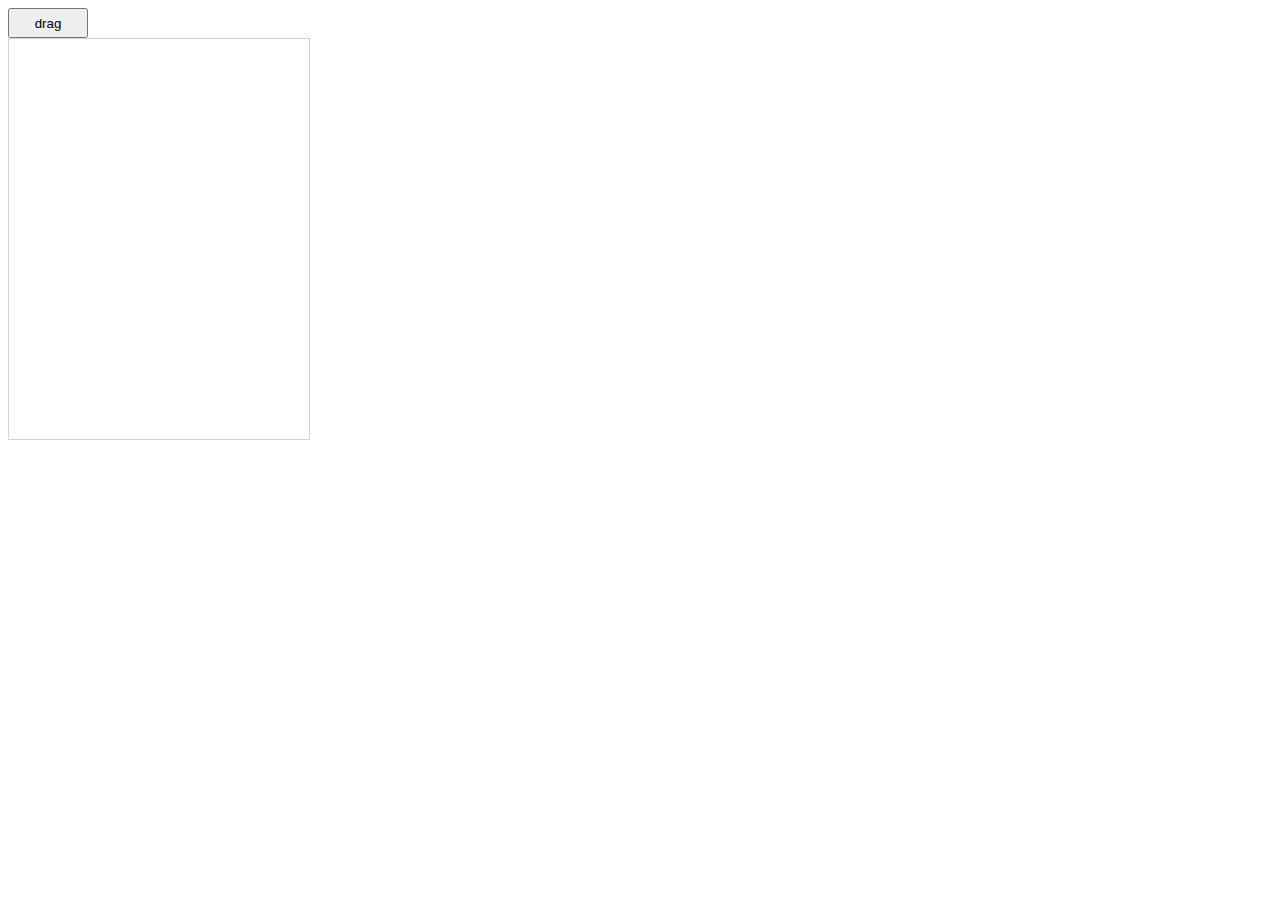
==== Resources/coderview/index.html @ 5ee88a94 "add select coder" ====
<!doctype html>
<html>
  <head>
    <title>Network | Multifont Labels</title>
    <script type="text/javascript" src="./js/vis.min.js"></script>
    <link href="./css/vis-network.min.css" rel="stylesheet" type="text/css" />
    <style type="text/css">#mynetwork { width: 300px; height: 400px; border: 1px solid lightgray; } code { font-size: 15px; } p { max-width: 600px; } .indented { margin-left: 30px; } table { border-collapse: collapse; font-family: sans-serif; } table code { background: #dddddd; } th, td { border: 1px solid #aaaaaa; text-align: center; padding: 5px; font-weight: normal; }</style></head>
  <body>
    <input type="button" style="width:80px;height:30px;" draggable="true" ondragstart="drag(event)" value="drag"></input>
    <div id="mynetwork" ondrop="drop(event)" ondragover="allowDrop(event)"></div>
    <pre id="eventSpan"></pre>
    <script type="text/javascript" src="../timeline/media/js/jquery.js"></script>
    <script type="text/javascript">
      //定义需要生成的节点
      var allnodes = [
		    /*{ id: 1, label: 'Coder1', margin: {top: 10, right: 20, bottom: 10, left: 30}, x: -120, y: -100 },
		    { id: 2, font: { multi: true}, label: 'property1', x: 0, y: -120, color: 'rgb(255,168,7)'},
		    { id: 3, font: { multi: 'html', size: 10 }, label: 'property2', x: 0, y: -80, color: 'rgb(255,168,7)'},
	    	{ id: 4, font: { multi: 'md', face: 'georgia' }, margin: { top: 10, right: 20, bottom: 10, left: 30}, label: 'coder2', x: -120, y: -20 },
	    	{ id: 5, font: { multi: true }, label: 'property1', x: 40, y: -40, color: 'rgb(255,168,7)' }, { id: 6, font: { multi: 'html', size: 20 }, label: 'property2', x: 40, y: 0, color: 'rgb(255,168,7)' },
        */
      ];
      
      //定义节点连接线
      var alledges = [
		    /*{ from: 1, to: 2, label: "single to default" },
        { from: 1, to: 3, font: { multi: true }, label: "default to <b>html</b>" },

        { from: 4, to: 5, font: { multi: "md" }, label: "*html* to _md_" }, { from: 4, to: 6, font: { multi: "md" }, label: "*html* to _md_" },
        */
      ];
	  
      // 创建节点对象
      var nodes = new vis.DataSet(allnodes);
      // 创建连线对象
      var edges = new vis.DataSet(alledges);

      var container = document.getElementById('mynetwork');
      var data = {
        nodes: nodes,
        edges: edges
      };
      var options = {
        physics: {
          enabled: false
        },
        manipulation: {
          enabled: false,
          addNode: function(data, callback) {
			      callback(null);
            /*var idExist = true; // you can change it to false to see addition
            if (idExist) {
              callback(null);
              console.log('node exist!!!, not added');
            } else {
              callback(data);
            }*/
          },
          editNode: function(data, callback) {
            console.log('edit', data);
            callback(data);
          },
          addEdge: function(data, callback) {
            console.log('add edge!', data);
            callback(data);
          }
        },
        interaction: {
          hover:true,
          dragNodes: true, //是否能拖动节点
          dragView: false, //是否能拖动画布
          hover: true, //鼠标移过后加粗该节点和连接线
          multiselect: true, //按 ctrl 多选
          selectable: true, //是否可以点击选择
          selectConnectedEdges: true, //选择节点后是否显示连接线
          hoverConnectedEdges: true, //鼠标滑动节点后是否显示连接线
          zoomView: false //是否能缩放画布
        },
        nodes:{//节点配置
          shape: 'box',
          borderWidth: 1,//节点边框的宽度,单位为px
          borderWidthSelected: 2,//节点被选中时边框的宽度，单位为px
          color: {
            border: '#2B7CE9',//节点边框颜色
            //background: '#97C2FC',//节点背景颜色
            highlight: {//节点选中时状态颜色
              border: '#2B7CE9',
              background: '#D2E5FF'
            },
            hover: {//节点鼠标滑过时状态颜色
              border: '#2B7CE9',
              background: '#D2E5FF'
            }
          },
          shadow:true
        },
        edges: {
          shadow:true,//连接线阴影配置
          smooth: true,//是否显示方向箭头
          arrows: {from : true }//箭头指向from节点
        }
      };

      var network = new vis.Network(container, data, options);
      var selectedNodes = [];
      network.on("click", function(params) {
        params.event = "[original event]";
        document.getElementById('eventSpan').innerHTML = '<h2>Click event:</h2>' + JSON.stringify(params, null, 4);
        console.log('click event, getNodeAt returns: ' + this.getNodeAt(params.pointer.DOM));
        if (params) {
          nodes = params.nodes;
          if (nodes.length == 0) {
            selectedNodes.length = 0;
          } else {
            for (var i = 0; i < nodes.length; i++) {
              var index = selectedNodes.indexOf(nodes[i]);
              if (index == -1) {
                selectedNodes.push(nodes[i]);
              } else {
                selectedNodes.splice(nodes[i], 1);
              }
            }
          }
          log("selected:"+JSON.stringify(selectedNodes))
        }
      });

      network.on("doubleClick", function(params) {
        params.event = "[original event]";
        document.getElementById('eventSpan').innerHTML = '<h2>doubleClick event:</h2>' + JSON.stringify(params, null, 4);
        log("doubleclick:"+JSON.stringify(params))
        if (Qt && params) {
          nodes = params.nodes;
          for (var i=0; i<nodes.length; i++) {
            coderview.onNodeDoubleClicked(nodes[i]);
          }
        }
      });

      network.on("dragEnd", function (params) {
        if (params) {
          nodes = params.nodes;
          x = params.pointer.canvas.x;
          y = params.pointer.canvas.y;
          for (var i=0; i<nodes.length; i++) {
            node = {id: nodes[i], x: x, y: y};
            if (Qt) {
              coderview.onNodeUpdate(JSON.stringify(node));
            }
          }
        }
      });

      //for drag
      function allowDrop(ev) {
        ev.preventDefault();
      }

      function drag(ev) {
          ev.dataTransfer.setData("x", ev.clientX);
          ev.dataTransfer.setData("y", ev.clientY);
      }

      var dragNodeWidth = 40
      var dragNodeHeight = 20
      function drop(e) {
        e.preventDefault();
        //var data=ev.dataTransfer.getData("Text");
        //ev.target.appendChild(document.getElementById(data));

        var evt = e || event;

        width = document.getElementById("mynetwork").offsetWidth;
        height = document.getElementById("mynetwork").offsetHeight;
        
        var left = evt.clientX - evt.dataTransfer.getData("x") - width / 2 + dragNodeWidth;
        var top = evt.clientY - evt.dataTransfer.getData("y") - height / 2;
      
        var id = network.body.data.nodes.length + 1;
        node = {id: ""+id, text: "hello", x: left, y: top, depth: 0, color: "00ffff"};
        node_json = JSON.stringify(node);
        addNode(node_json);
        if (Qt) {
          coderview.onNodeAdded(node_json);
        }
      }
	
      function log(message) {
        if (Qt) {
          coderview.qt_log(message);
        } else {
          console.log(message);
        }
      }
  
      //===============to python==============
      function addNode(node) {
        try {
          log("=======addNode========"+node);
          node = JSON.parse(node)
          if (node.depth == 0) {
            network.body.data.nodes.add([{ id: node.id, margin: { top: 5, right: 10, bottom: 5, left: 10 }, label: node.text, x: node.x, y: node.y, color: node.color}]);
          } else {
            network.body.data.nodes.add([{ id: node.id, label: node.text, x: node.x, y: node.y, color: node.color}]);
          }
        } catch(err) {
          log("=======js error:========" + err);
        }
      }
  
      function addEdge(edge) {
        log("=======addEdge========"+edge);
        edge = JSON.parse(edge)
        network.body.data.edges.add([{id: edge.id, from: edge.from, to: edge.to}]);
      }

      // Wait for document ready event
      var Qt = false;
      $(document).ready(function() {
        // Check for Qt Integration
        if (typeof coderview != 'undefined') {
          coderview.qt_log("coder Qt Found!");
          Qt = true;
          coderview.page_ready();
        } else {
          console.log("Qt NOT Found!");
        }
      });
</script>
</body>
</html>
---- Resources/coderview/css/vis-network.min.css ----
.vis .overlay{position:absolute;top:0;left:0;width:100%;height:100%;z-index:10}.vis-active{box-shadow:0 0 10px #86d5f8}.vis [class*=span]{min-height:0;width:auto}div.vis-configuration{position:relative;display:block;float:left;font-size:12px}div.vis-configuration-wrapper{display:block;width:700px}div.vis-configuration-wrapper::after{clear:both;content:"";display:block}div.vis-configuration.vis-config-option-container{display:block;width:495px;background-color:#fff;border:2px solid #f7f8fa;border-radius:4px;margin-top:20px;left:10px;padding-left:5px}div.vis-configuration.vis-config-button{display:block;width:495px;height:25px;vertical-align:middle;line-height:25px;background-color:#f7f8fa;border:2px solid #ceced0;border-radius:4px;margin-top:20px;left:10px;padding-left:5px;cursor:pointer;margin-bottom:30px}div.vis-configuration.vis-config-button.hover{background-color:#4588e6;border:2px solid #214373;color:#fff}div.vis-configuration.vis-config-item{display:block;float:left;width:495px;height:25px;vertical-align:middle;line-height:25px}div.vis-configuration.vis-config-item.vis-config-s2{left:10px;background-color:#f7f8fa;padding-left:5px;border-radius:3px}div.vis-configuration.vis-config-item.vis-config-s3{left:20px;background-color:#e4e9f0;padding-left:5px;border-radius:3px}div.vis-configuration.vis-config-item.vis-config-s4{left:30px;background-color:#cfd8e6;padding-left:5px;border-radius:3px}div.vis-configuration.vis-config-header{font-size:18px;font-weight:700}div.vis-configuration.vis-config-label{width:120px;height:25px;line-height:25px}div.vis-configuration.vis-config-label.vis-config-s3{width:110px}div.vis-configuration.vis-config-label.vis-config-s4{width:100px}div.vis-configuration.vis-config-colorBlock{top:1px;width:30px;height:19px;border:1px solid #444;border-radius:2px;padding:0;margin:0;cursor:pointer}input.vis-configuration.vis-config-checkbox{left:-5px}input.vis-configuration.vis-config-rangeinput{position:relative;top:-5px;width:60px;padding:1px;margin:0;pointer-events:none}input.vis-configuration.vis-config-range{-webkit-appearance:none;border:0 solid #fff;background-color:rgba(0,0,0,0);width:300px;height:20px}input.vis-configuration.vis-config-range::-webkit-slider-runnable-track{width:300px;height:5px;background:#dedede;background:-moz-linear-gradient(top,#dedede 0,#c8c8c8 99%);background:-webkit-gradient(linear,left top,left bottom,color-stop(0,#dedede),color-stop(99%,#c8c8c8));background:-webkit-linear-gradient(top,#dedede 0,#c8c8c8 99%);background:-o-linear-gradient(top,#dedede 0,#c8c8c8 99%);background:-ms-linear-gradient(top,#dedede 0,#c8c8c8 99%);background:linear-gradient(to bottom,#dedede 0,#c8c8c8 99%);border:1px solid #999;box-shadow:#aaa 0 0 3px 0;border-radius:3px}input.vis-configuration.vis-config-range::-webkit-slider-thumb{-webkit-appearance:none;border:1px solid #14334b;height:17px;width:17px;border-radius:50%;background:#3876c2;background:-moz-linear-gradient(top,#3876c2 0,#385380 100%);background:-webkit-gradient(linear,left top,left bottom,color-stop(0,#3876c2),color-stop(100%,#385380));background:-webkit-linear-gradient(top,#3876c2 0,#385380 100%);background:-o-linear-gradient(top,#3876c2 0,#385380 100%);background:-ms-linear-gradient(top,#3876c2 0,#385380 100%);background:linear-gradient(to bottom,#3876c2 0,#385380 100%);box-shadow:#111927 0 0 1px 0;margin-top:-7px}input.vis-configuration.vis-config-range:focus{outline:0}input.vis-configuration.vis-config-range:focus::-webkit-slider-runnable-track{background:#9d9d9d;background:-moz-linear-gradient(top,#9d9d9d 0,#c8c8c8 99%);background:-webkit-gradient(linear,left top,left bottom,color-stop(0,#9d9d9d),color-stop(99%,#c8c8c8));background:-webkit-linear-gradient(top,#9d9d9d 0,#c8c8c8 99%);background:-o-linear-gradient(top,#9d9d9d 0,#c8c8c8 99%);background:-ms-linear-gradient(top,#9d9d9d 0,#c8c8c8 99%);background:linear-gradient(to bottom,#9d9d9d 0,#c8c8c8 99%)}input.vis-configuration.vis-config-range::-moz-range-track{width:300px;height:10px;background:#dedede;background:-moz-linear-gradient(top,#dedede 0,#c8c8c8 99%);background:-webkit-gradient(linear,left top,left bottom,color-stop(0,#dedede),color-stop(99%,#c8c8c8));background:-webkit-linear-gradient(top,#dedede 0,#c8c8c8 99%);background:-o-linear-gradient(top,#dedede 0,#c8c8c8 99%);background:-ms-linear-gradient(top,#dedede 0,#c8c8c8 99%);background:linear-gradient(to bottom,#dedede 0,#c8c8c8 99%);border:1px solid #999;box-shadow:#aaa 0 0 3px 0;border-radius:3px}input.vis-configuration.vis-config-range::-moz-range-thumb{border:none;height:16px;width:16px;border-radius:50%;background:#385380}input.vis-configuration.vis-config-range:-moz-focusring{outline:1px solid #fff;outline-offset:-1px}input.vis-configuration.vis-config-range::-ms-track{width:300px;height:5px;background:0 0;border-color:transparent;border-width:6px 0;color:transparent}input.vis-configuration.vis-config-range::-ms-fill-lower{background:#777;border-radius:10px}input.vis-configuration.vis-config-range::-ms-fill-upper{background:#ddd;border-radius:10px}input.vis-configuration.vis-config-range::-ms-thumb{border:none;height:16px;width:16px;border-radius:50%;background:#385380}input.vis-configuration.vis-config-range:focus::-ms-fill-lower{background:#888}input.vis-configuration.vis-config-range:focus::-ms-fill-upper{background:#ccc}.vis-configuration-popup{position:absolute;background:rgba(57,76,89,.85);border:2px solid #f2faff;line-height:30px;height:30px;width:150px;text-align:center;color:#fff;font-size:14px;border-radius:4px;-webkit-transition:opacity .3s ease-in-out;-moz-transition:opacity .3s ease-in-out;transition:opacity .3s ease-in-out}.vis-configuration-popup:after,.vis-configuration-popup:before{left:100%;top:50%;border:solid transparent;content:" ";height:0;width:0;position:absolute;pointer-events:none}.vis-configuration-popup:after{border-color:rgba(136,183,213,0);border-left-color:rgba(57,76,89,.85);border-width:8px;margin-top:-8px}.vis-configuration-popup:before{border-color:rgba(194,225,245,0);border-left-color:#f2faff;border-width:12px;margin-top:-12px}div.vis-tooltip{position:absolute;visibility:hidden;padding:5px;white-space:nowrap;font-family:verdana;font-size:14px;color:#000;background-color:#f5f4ed;-moz-border-radius:3px;-webkit-border-radius:3px;border-radius:3px;border:1px solid #808074;box-shadow:3px 3px 10px rgba(0,0,0,.2);pointer-events:none;z-index:5}div.vis-color-picker{position:absolute;top:0;left:30px;margin-top:-140px;margin-left:30px;width:310px;height:444px;z-index:1;padding:10px;border-radius:15px;background-color:#fff;display:none;box-shadow:rgba(0,0,0,.5) 0 0 10px 0}div.vis-color-picker div.vis-arrow{position:absolute;top:147px;left:5px}div.vis-color-picker div.vis-arrow::after,div.vis-color-picker div.vis-arrow::before{right:100%;top:50%;border:solid transparent;content:" ";height:0;width:0;position:absolute;pointer-events:none}div.vis-color-picker div.vis-arrow:after{border-color:rgba(255,255,255,0);border-right-color:#fff;border-width:30px;margin-top:-30px}div.vis-color-picker div.vis-color{position:absolute;width:289px;height:289px;cursor:pointer}div.vis-color-picker div.vis-brightness{position:absolute;top:313px}div.vis-color-picker div.vis-opacity{position:absolute;top:350px}div.vis-color-picker div.vis-selector{position:absolute;top:137px;left:137px;width:15px;height:15px;border-radius:15px;border:1px solid #fff;background:#4c4c4c;background:-moz-linear-gradient(top,#4c4c4c 0,#595959 12%,#666 25%,#474747 39%,#2c2c2c 50%,#000 51%,#111 60%,#2b2b2b 76%,#1c1c1c 91%,#131313 100%);background:-webkit-gradient(linear,left top,left bottom,color-stop(0,#4c4c4c),color-stop(12%,#595959),color-stop(25%,#666),color-stop(39%,#474747),color-stop(50%,#2c2c2c),color-stop(51%,#000),color-stop(60%,#111),color-stop(76%,#2b2b2b),color-stop(91%,#1c1c1c),color-stop(100%,#131313));background:-webkit-linear-gradient(top,#4c4c4c 0,#595959 12%,#666 25%,#474747 39%,#2c2c2c 50%,#000 51%,#111 60%,#2b2b2b 76%,#1c1c1c 91%,#131313 100%);background:-o-linear-gradient(top,#4c4c4c 0,#595959 12%,#666 25%,#474747 39%,#2c2c2c 50%,#000 51%,#111 60%,#2b2b2b 76%,#1c1c1c 91%,#131313 100%);background:-ms-linear-gradient(top,#4c4c4c 0,#595959 12%,#666 25%,#474747 39%,#2c2c2c 50%,#000 51%,#111 60%,#2b2b2b 76%,#1c1c1c 91%,#131313 100%);background:linear-gradient(to bottom,#4c4c4c 0,#595959 12%,#666 25%,#474747 39%,#2c2c2c 50%,#000 51%,#111 60%,#2b2b2b 76%,#1c1c1c 91%,#131313 100%)}div.vis-color-picker div.vis-new-color{position:absolute;width:140px;height:20px;border:1px solid rgba(0,0,0,.1);border-radius:5px;top:380px;left:159px;text-align:right;padding-right:2px;font-size:10px;color:rgba(0,0,0,.4);vertical-align:middle;line-height:20px}div.vis-color-picker div.vis-initial-color{position:absolute;width:140px;height:20px;border:1px solid rgba(0,0,0,.1);border-radius:5px;top:380px;left:10px;text-align:left;padding-left:2px;font-size:10px;color:rgba(0,0,0,.4);vertical-align:middle;line-height:20px}div.vis-color-picker div.vis-label{position:absolute;width:300px;left:10px}div.vis-color-picker div.vis-label.vis-brightness{top:300px}div.vis-color-picker div.vis-label.vis-opacity{top:338px}div.vis-color-picker div.vis-button{position:absolute;width:68px;height:25px;border-radius:10px;vertical-align:middle;text-align:center;line-height:25px;top:410px;border:2px solid #d9d9d9;background-color:#f7f7f7;cursor:pointer}div.vis-color-picker div.vis-button.vis-cancel{left:5px}div.vis-color-picker div.vis-button.vis-load{left:82px}div.vis-color-picker div.vis-button.vis-apply{left:159px}div.vis-color-picker div.vis-button.vis-save{left:236px}div.vis-color-picker input.vis-range{width:290px;height:20px}div.vis-network div.vis-manipulation{box-sizing:content-box;border-width:0;border-bottom:1px;border-style:solid;border-color:#d6d9d8;background:#fff;background:-moz-linear-gradient(top,#fff 0,#fcfcfc 48%,#fafafa 50%,#fcfcfc 100%);background:-webkit-gradient(linear,left top,left bottom,color-stop(0,#fff),color-stop(48%,#fcfcfc),color-stop(50%,#fafafa),color-stop(100%,#fcfcfc));background:-webkit-linear-gradient(top,#fff 0,#fcfcfc 48%,#fafafa 50%,#fcfcfc 100%);background:-o-linear-gradient(top,#fff 0,#fcfcfc 48%,#fafafa 50%,#fcfcfc 100%);background:-ms-linear-gradient(top,#fff 0,#fcfcfc 48%,#fafafa 50%,#fcfcfc 100%);background:linear-gradient(to bottom,#fff 0,#fcfcfc 48%,#fafafa 50%,#fcfcfc 100%);padding-top:4px;position:absolute;left:0;top:0;width:100%;height:28px}div.vis-network div.vis-edit-mode{position:absolute;left:0;top:5px;height:30px}div.vis-network div.vis-close{position:absolute;right:0;top:0;width:30px;height:30px;background-position:20px 3px;background-repeat:no-repeat;background-image:url(img/network/cross.png);cursor:pointer;-webkit-touch-callout:none;-webkit-user-select:none;-khtml-user-select:none;-moz-user-select:none;-ms-user-select:none;user-select:none}div.vis-network div.vis-close:hover{opacity:.6}div.vis-network div.vis-edit-mode div.vis-button,div.vis-network div.vis-manipulation div.vis-button{float:left;font-family:verdana;font-size:12px;-moz-border-radius:15px;border-radius:15px;display:inline-block;background-position:0 0;background-repeat:no-repeat;height:24px;margin-left:10px;cursor:pointer;padding:0 8px 0 8px;-webkit-touch-callout:none;-webkit-user-select:none;-khtml-user-select:none;-moz-user-select:none;-ms-user-select:none;user-select:none}div.vis-network div.vis-manipulation div.vis-button:hover{box-shadow:1px 1px 8px rgba(0,0,0,.2)}div.vis-network div.vis-manipulation div.vis-button:active{box-shadow:1px 1px 8px rgba(0,0,0,.5)}div.vis-network div.vis-manipulation div.vis-button.vis-back{background-image:url(img/network/backIcon.png)}div.vis-network div.vis-manipulation div.vis-button.vis-none:hover{box-shadow:1px 1px 8px transparent;cursor:default}div.vis-network div.vis-manipulation div.vis-button.vis-none:active{box-shadow:1px 1px 8px transparent}div.vis-network div.vis-manipulation div.vis-button.vis-none{padding:0}div.vis-network div.vis-manipulation div.notification{margin:2px;font-weight:700}div.vis-network div.vis-manipulation div.vis-button.vis-add{background-image:url(img/network/addNodeIcon.png)}div.vis-network div.vis-edit-mode div.vis-button.vis-edit,div.vis-network div.vis-manipulation div.vis-button.vis-edit{background-image:url(img/network/editIcon.png)}div.vis-network div.vis-edit-mode div.vis-button.vis-edit.vis-edit-mode{background-color:#fcfcfc;border:1px solid #ccc}div.vis-network div.vis-manipulation div.vis-button.vis-connect{background-image:url(img/network/connectIcon.png)}div.vis-network div.vis-manipulation div.vis-button.vis-delete{background-image:url(img/network/deleteIcon.png)}div.vis-network div.vis-edit-mode div.vis-label,div.vis-network div.vis-manipulation div.vis-label{margin:0 0 0 23px;line-height:25px}div.vis-network div.vis-manipulation div.vis-separator-line{float:left;display:inline-block;width:1px;height:21px;background-color:#bdbdbd;margin:0 7px 0 15px}div.vis-network div.vis-navigation div.vis-button{width:34px;height:34px;-moz-border-radius:17px;border-radius:17px;position:absolute;display:inline-block;background-position:2px 2px;background-repeat:no-repeat;cursor:pointer;-webkit-touch-callout:none;-webkit-user-select:none;-khtml-user-select:none;-moz-user-select:none;-ms-user-select:none;user-select:none}div.vis-network div.vis-navigation div.vis-button:hover{box-shadow:0 0 3px 3px rgba(56,207,21,.3)}div.vis-network div.vis-navigation div.vis-button:active{box-shadow:0 0 1px 3px rgba(56,207,21,.95)}div.vis-network div.vis-navigation div.vis-button.vis-up{background-image:url(img/network/upArrow.png);bottom:50px;left:55px}div.vis-network div.vis-navigation div.vis-button.vis-down{background-image:url(img/network/downArrow.png);bottom:10px;left:55px}div.vis-network div.vis-navigation div.vis-button.vis-left{background-image:url(img/network/leftArrow.png);bottom:10px;left:15px}div.vis-network div.vis-navigation div.vis-button.vis-right{background-image:url(img/network/rightArrow.png);bottom:10px;left:95px}div.vis-network div.vis-navigation div.vis-button.vis-zoomIn{background-image:url(img/network/plus.png);bottom:10px;right:15px}div.vis-network div.vis-navigation div.vis-button.vis-zoomOut{background-image:url(img/network/minus.png);bottom:10px;right:55px}div.vis-network div.vis-navigation div.vis-button.vis-zoomExtends{background-image:url(img/network/zoomExtends.png);bottom:50px;right:15px}
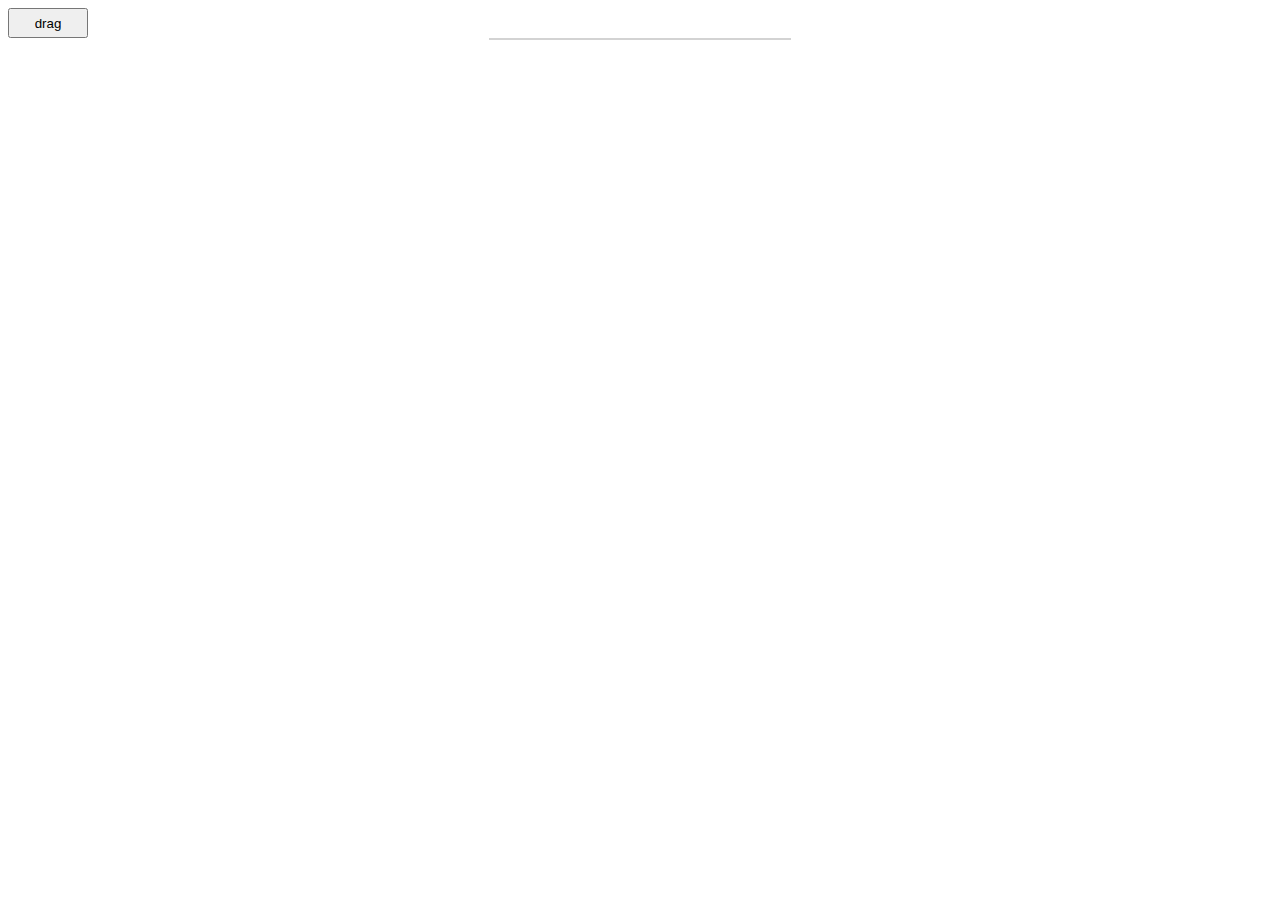
==== commit 4e2ae42d: "update css" ====
--- a/Resources/coderview/index.html
+++ b/Resources/coderview/index.html
@@ -4,13 +4,17 @@
     <title>Network | Multifont Labels</title>
     <script type="text/javascript" src="./js/vis.min.js"></script>
     <link href="./css/vis-network.min.css" rel="stylesheet" type="text/css" />
-    <style type="text/css">#mynetwork { width: 300px; height: 400px; border: 1px solid lightgray; } code { font-size: 15px; } p { max-width: 600px; } .indented { margin-left: 30px; } table { border-collapse: collapse; font-family: sans-serif; } table code { background: #dddddd; } th, td { border: 1px solid #aaaaaa; text-align: center; padding: 5px; font-weight: normal; }</style></head>
+    <style type="text/css">#mynetwork { width: 300px; height: 90%; border: 1px solid lightgray; } code { font-size: 15px; } p { max-width: 600px; } .indented { margin-left: 30px; } table { border-collapse: collapse; font-family: sans-serif; } table code { background: #dddddd; } th, td { border: 1px solid #aaaaaa; text-align: center; padding: 5px; font-weight: normal; }</style></head>
   <body>
     <input type="button" style="width:80px;height:30px;" draggable="true" ondragstart="drag(event)" value="drag"></input>
-    <div id="mynetwork" ondrop="drop(event)" ondragover="allowDrop(event)"></div>
-    <pre id="eventSpan"></pre>
+    <center>
+      <div id="mynetwork" ondrop="drop(event)" ondragover="allowDrop(event)"></div>
+      <pre id="eventSpan"></pre>
+  </center>
     <script type="text/javascript" src="../timeline/media/js/jquery.js"></script>
     <script type="text/javascript">
+    document.body.parentNode.style.overflowY = "hidden";
+    $("body").parent().css("overflow-y","hidden");
       //定义需要生成的节点
       var allnodes = [
 		    /*{ id: 1, label: 'Coder1', margin: {top: 10, right: 20, bottom: 10, left: 30}, x: -120, y: -100 },
@@ -36,25 +40,18 @@
       var edges = new vis.DataSet(alledges);
 
       var container = document.getElementById('mynetwork');
-      var data = {
-        nodes: nodes,
-        edges: edges
+      var data = { nodes: nodes, 
+        edges: edges 
       };
+
       var options = {
-        physics: {
+        physics: { 
           enabled: false
         },
         manipulation: {
           enabled: false,
           addNode: function(data, callback) {
 			      callback(null);
-            /*var idExist = true; // you can change it to false to see addition
-            if (idExist) {
-              callback(null);
-              console.log('node exist!!!, not added');
-            } else {
-              callback(data);
-            }*/
           },
           editNode: function(data, callback) {
             console.log('edit', data);
@@ -226,6 +223,10 @@
           console.log("Qt NOT Found!");
         }
       });
+
+      function getSelectedCoder(){
+        return JSON.stringify(selectedNodes);
+      }
 </script>
 </body>
 </html>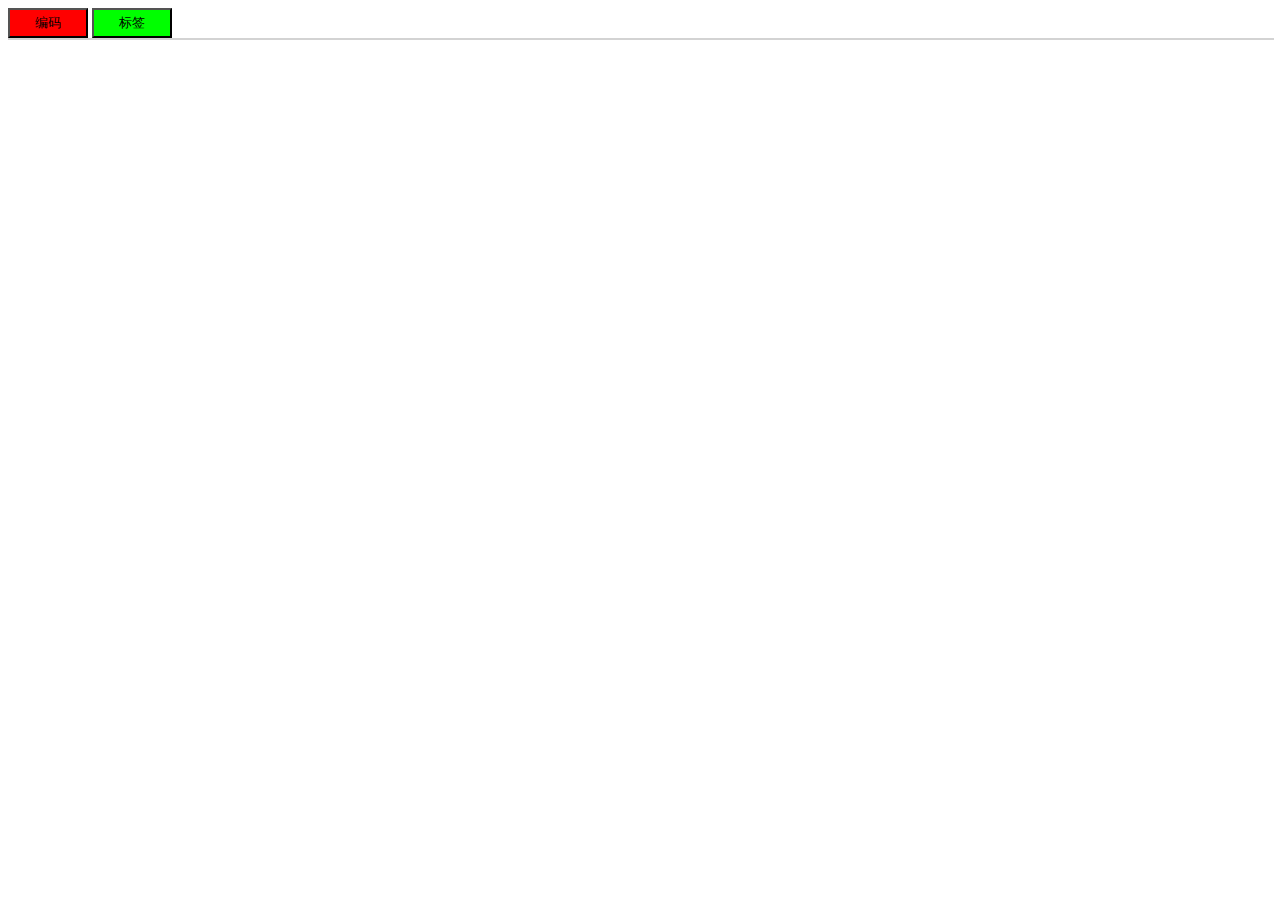
==== commit 6618bdd1: "notify coder drag position" ====
--- a/Resources/coderview/index.html
+++ b/Resources/coderview/index.html
@@ -1,16 +1,17 @@
 <!doctype html>
 <html>
+    <meta http-equiv="Content-Type" content="text/html; charset=utf-8" />
   <head>
     <title>Network | Multifont Labels</title>
     <script type="text/javascript" src="./js/vis.min.js"></script>
     <link href="./css/vis-network.min.css" rel="stylesheet" type="text/css" />
-    <style type="text/css">#mynetwork { width: 300px; height: 90%; border: 1px solid lightgray; } code { font-size: 15px; } p { max-width: 600px; } .indented { margin-left: 30px; } table { border-collapse: collapse; font-family: sans-serif; } table code { background: #dddddd; } th, td { border: 1px solid #aaaaaa; text-align: center; padding: 5px; font-weight: normal; }</style></head>
+    <style type="text/css">#mynetwork { width: 100%; height: 100%; border: 1px solid lightgray; } code { font-size: 15px; } p { max-width: 600px; } .indented { margin-left: 30px; } table { border-collapse: collapse; font-family: sans-serif; } table code { background: #dddddd; } th, td { border: 1px solid #aaaaaa; text-align: center; padding: 5px; font-weight: normal; }</style></head>
   <body>
-    <input type="button" style="width:80px;height:30px;" draggable="true" ondragstart="drag(event)" value="drag"></input>
-    <center>
-      <div id="mynetwork" ondrop="drop(event)" ondragover="allowDrop(event)"></div>
-      <pre id="eventSpan"></pre>
-  </center>
+    <input type="button" style="width:80px;height:30px;background-color:#ff0000" color="#ff0000" nodeType=0 draggable="true" ondragstart="dragstart(event)" value="编码"></input>
+    <input type="button" style="width:80px;height:30px;background-color:#00ff00" color="#00ff00" nodeType=1 draggable="true" ondragstart="dragstart(event)" value="标签"></input>
+    <br>
+    <div id="mynetwork" ondrop="drop(event)" ondragover="allowDrop(event)"></div>
+    <pre id="eventSpan"></pre>
     <script type="text/javascript" src="../timeline/media/js/jquery.js"></script>
     <script type="text/javascript">
     document.body.parentNode.style.overflowY = "hidden";
@@ -65,7 +66,7 @@
         interaction: {
           hover:true,
           dragNodes: true, //是否能拖动节点
-          dragView: false, //是否能拖动画布
+          dragView: true, //是否能拖动画布
           hover: true, //鼠标移过后加粗该节点和连接线
           multiselect: true, //按 ctrl 多选
           selectable: true, //是否可以点击选择
@@ -108,7 +109,7 @@
           nodes = params.nodes;
           if (nodes.length == 0) {
             selectedNodes.length = 0;
-          } else {
+        } else {
             for (var i = 0; i < nodes.length; i++) {
               var index = selectedNodes.indexOf(nodes[i]);
               if (index == -1) {
@@ -117,116 +118,117 @@
                 selectedNodes.splice(nodes[i], 1);
               }
             }
+        }
+        log("selected:"+JSON.stringify(selectedNodes))
+      }
+    });
+
+    network.on("doubleClick", function(params) {
+      params.event = "[original event]";
+      document.getElementById('eventSpan').innerHTML = '<h2>doubleClick event:</h2>' + JSON.stringify(params, null, 4);
+      log("doubleclick:"+JSON.stringify(params))
+      if (Qt && params) {
+        nodes = params.nodes;
+        for (var i=0; i<nodes.length; i++) {
+          coderview.onNodeDoubleClicked(nodes[i]);
+        }
+      }
+    });
+
+    network.on("dragEnd", function (params) {
+      if (params) {
+        nodes = params.nodes;
+        x = params.pointer.canvas.x;
+        y = params.pointer.canvas.y;
+        for (var i=0; i<nodes.length; i++) {
+          node = {id: nodes[i], x: x, y: y};
+          if (Qt) {
+            coderview.onNodeUpdate(JSON.stringify(node));
           }
-          log("selected:"+JSON.stringify(selectedNodes))
-        }
-      });
-
-      network.on("doubleClick", function(params) {
-        params.event = "[original event]";
-        document.getElementById('eventSpan').innerHTML = '<h2>doubleClick event:</h2>' + JSON.stringify(params, null, 4);
-        log("doubleclick:"+JSON.stringify(params))
-        if (Qt && params) {
-          nodes = params.nodes;
-          for (var i=0; i<nodes.length; i++) {
-            coderview.onNodeDoubleClicked(nodes[i]);
-          }
-        }
-      });
-
-      network.on("dragEnd", function (params) {
-        if (params) {
-          nodes = params.nodes;
-          x = params.pointer.canvas.x;
-          y = params.pointer.canvas.y;
-          for (var i=0; i<nodes.length; i++) {
-            node = {id: nodes[i], x: x, y: y};
-            if (Qt) {
-              coderview.onNodeUpdate(JSON.stringify(node));
-            }
-          }
-        }
-      });
-
-      //for drag
-      function allowDrop(ev) {
-        ev.preventDefault();
-      }
-
-      function drag(ev) {
-          ev.dataTransfer.setData("x", ev.clientX);
-          ev.dataTransfer.setData("y", ev.clientY);
-      }
-
-      var dragNodeWidth = 40
-      var dragNodeHeight = 20
-      function drop(e) {
-        e.preventDefault();
-        //var data=ev.dataTransfer.getData("Text");
-        //ev.target.appendChild(document.getElementById(data));
-
-        var evt = e || event;
-
-        width = document.getElementById("mynetwork").offsetWidth;
-        height = document.getElementById("mynetwork").offsetHeight;
-        
-        var left = evt.clientX - evt.dataTransfer.getData("x") - width / 2 + dragNodeWidth;
-        var top = evt.clientY - evt.dataTransfer.getData("y") - height / 2;
+        }
+      }
+    });
+
+    //for drag
+    function allowDrop(ev) {
+      ev.preventDefault();
+    }
+
+    function dragstart(ev) {
+      ev.dataTransfer.setData("x", ev.clientX - ev.target.offsetLeft - ev.target.offsetWidth / 2);
+      ev.dataTransfer.setData("y", ev.clientY + ev.target.offsetHeight / 2);
+      ev.dataTransfer.setData("nodeType", ev.target.getAttribute("nodeType"));
+      ev.dataTransfer.setData("color", ev.target.getAttribute("color"));
+    }
+
+    function drop(e) {
+      e.preventDefault();
+      //var data=ev.dataTransfer.getData("Text");
+      //ev.target.appendChild(document.getElementById(data));
+
+      var evt = e || event;
+
+      width = document.getElementById("mynetwork").offsetWidth;
+      height = document.getElementById("mynetwork").offsetHeight;
+      nodeType = parseInt(evt.dataTransfer.getData("nodeType"));
+      color = evt.dataTransfer.getData("color");
+
+      viewPosition = network.getViewPosition();
+      scale = network.getScale()
       
-        var id = network.body.data.nodes.length + 1;
-        node = {id: ""+id, text: "hello", x: left, y: top, depth: 0, color: "00ffff"};
-        node_json = JSON.stringify(node);
-        addNode(node_json);
-        if (Qt) {
-          coderview.onNodeAdded(node_json);
-        }
-      }
+      var left = (evt.clientX - evt.dataTransfer.getData("x") - width / 2) / scale + viewPosition.x;
+      var top = (evt.clientY - evt.dataTransfer.getData("y") - height / 2) / scale + viewPosition.y;
+      
+      var id = network.body.data.nodes.length + 1;
+      node = {id: ""+id, text: "hello", x: left, y: top, nodeType: nodeType, color: color};
+      node_json = JSON.stringify(node);
+      addNode(node_json);
+      if (Qt) {
+        coderview.onNodeAdded(node_json);
+      }
+    }
 	
-      function log(message) {
-        if (Qt) {
-          coderview.qt_log(message);
-        } else {
-          console.log(message);
-        }
-      }
+    function log(message) {
+      if (Qt) {
+        coderview.qt_log(message);
+      } else {
+        console.log(message);
+      }
+    }
   
-      //===============to python==============
-      function addNode(node) {
-        try {
-          log("=======addNode========"+node);
-          node = JSON.parse(node)
-          if (node.depth == 0) {
-            network.body.data.nodes.add([{ id: node.id, margin: { top: 5, right: 10, bottom: 5, left: 10 }, label: node.text, x: node.x, y: node.y, color: node.color}]);
-          } else {
-            network.body.data.nodes.add([{ id: node.id, label: node.text, x: node.x, y: node.y, color: node.color}]);
-          }
-        } catch(err) {
-          log("=======js error:========" + err);
-        }
-      }
+    //===============to python==============
+    function addNode(node) {
+      try {
+        log("=======addNode========"+node);
+        node = JSON.parse(node)
+        network.body.data.nodes.add([{ id: node.id, nodeType: node.nodeType, margin: { top: 5, right: 10, bottom: 5, left: 10 }, label: node.text, x: node.x, y: node.y, color: node.color}]);
+      } catch(err) {
+        log("=======js error:========" + err);
+      }
+    }
   
-      function addEdge(edge) {
-        log("=======addEdge========"+edge);
-        edge = JSON.parse(edge)
-        network.body.data.edges.add([{id: edge.id, from: edge.from, to: edge.to}]);
-      }
-
-      // Wait for document ready event
-      var Qt = false;
-      $(document).ready(function() {
-        // Check for Qt Integration
-        if (typeof coderview != 'undefined') {
-          coderview.qt_log("coder Qt Found!");
-          Qt = true;
-          coderview.page_ready();
-        } else {
-          console.log("Qt NOT Found!");
-        }
-      });
-
-      function getSelectedCoder(){
-        return JSON.stringify(selectedNodes);
-      }
+    function addEdge(edge) {
+      log("=======addEdge========"+edge);
+      edge = JSON.parse(edge)
+      network.body.data.edges.add([{id: edge.id, from: edge.from, to: edge.to}]);
+    }
+
+    // Wait for document ready event
+    var Qt = false;
+    $(document).ready(function() {
+      // Check for Qt Integration
+      if (typeof coderview != 'undefined') {
+        coderview.qt_log("coder Qt Found!");
+        Qt = true;
+        coderview.page_ready();
+      } else {
+        console.log("Qt NOT Found!");
+      }
+    });
+
+    function getSelectedCoder() {
+      return JSON.stringify(selectedNodes);
+    }
 </script>
 </body>
 </html>